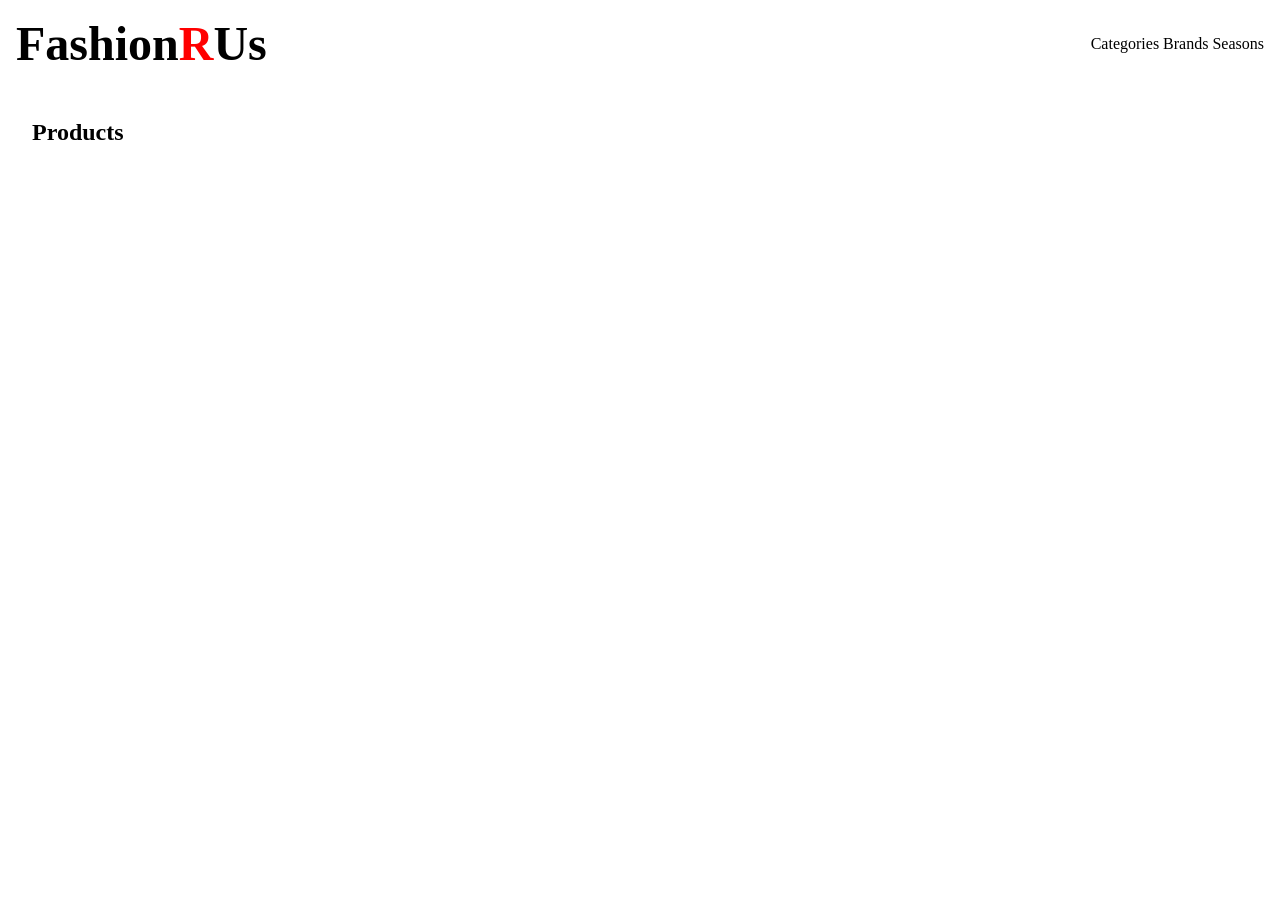
==== produktliste.html @ f1428098 "first commit" ====
<!doctype html>
<html lang="en">
  <head>
    <meta charset="UTF-8" />
    <meta name="viewport" content="width=device-width, initial-scale=1.0" />
    <link rel="stylesheet" href="css/style.css" />
    <script src="js/list.js" defer></script>
    <title>Products</title>
  </head>
  <body class="productlist">
    <header>
      <a href="index.html">
        <h1>Fashion<span>R</span>Us</h1>
      </a>
      <nav>
        <a href="index.html">Categories</a>
        <a href="#">Brands</a>
        <a href="#">Seasons</a>
      </nav>
    </header>

    <main>
      <h2>Products</h2>
    </main>
  </body>
</html>
---- css/style.css ----
* {
    margin: 0;
    padding: 0;
    box-sizing: border-box;
  }
  
  header {
    display: flex;
    justify-content: space-between;
    align-items: center;
    padding: 1rem;
  }
  header h1 {
    font-size: 3rem;
  }
  header a {
    text-decoration: none;
    color: black;
  }
  header h1 span {
    color: red;
  }
  
  main {
    margin: 2rem;
  }
  main h2 {
    margin-bottom: 1rem;
  }
  
  /* forside */


      .category_list {
        display: grid;
        grid-template-columns: repeat(3, 1fr);
        gap: 1em;
      }
      
      .category_list a {
        text-decoration: none;
        padding: 2em;
        color: white;
        background-color: #949394;
        border-radius: 5px;
      }

  
  /* ProductList */
  img {
    max-width: 100%;
    height: auto;
  }
  .productlist main {
    display: grid;
    grid-template-columns: repeat(auto-fill, minmax(150px, 1fr));
    gap: 2rem;
  }
  .productlist article {
    position: relative;
    display: grid;
    grid-template-rows: subgrid;
    grid-row: span 7;
    gap: 0;
  }
  
  .productlist main h2 {
    grid-column: 1/-1;
  }
  .productlist article h3 {
    font-size: 1rem;
  }
  .productlist article > * {
    margin: 0;
    font-size: 0.9rem;
  }
  
  .productlist article {
    position: relative;
  }
  
  .productlist .discount_badge {
    position: absolute;
    top: 10px;
    left: 10px;
    background-color: red;
    color: white;
    padding: 5px 10px;
    font-weight: bold;
  }
  
  .productlist .soldOut img {
    opacity: 0.3;
  }
  .productlist .soldOutTxt {
    display: none;
  }
  .productlist .soldOut .soldOutTxt {
    display: block;
  }
  .productlist .discount_element p {
    display: none;
  }
  .productlist .discounted .discount_element {
    display: flex;
    justify-content: space-between;
  }
  
  /* Product */
  
  .breadcrumbs {
    display: none;
  }
  
  .purchaseBox {
    background: #d8d8d8;
    color: var(--background-color);
    padding: 1rem;
  }
  .info {
    padding: 1rem;
  }
  .product select {
    min-width: 100px;
  }
  .product main {
    display: grid;
  }
  .product main .breadcrumbs,
  .product main img {
    grid-column: 1/-1;
  }
  .purchaseBox form label {
    gap: 1rem;
  }
  .purchaseBox button {
    display: block;
    margin-top: 1rem;
    width: 100%;
  }
  dt {
    font-weight: 700;
  }
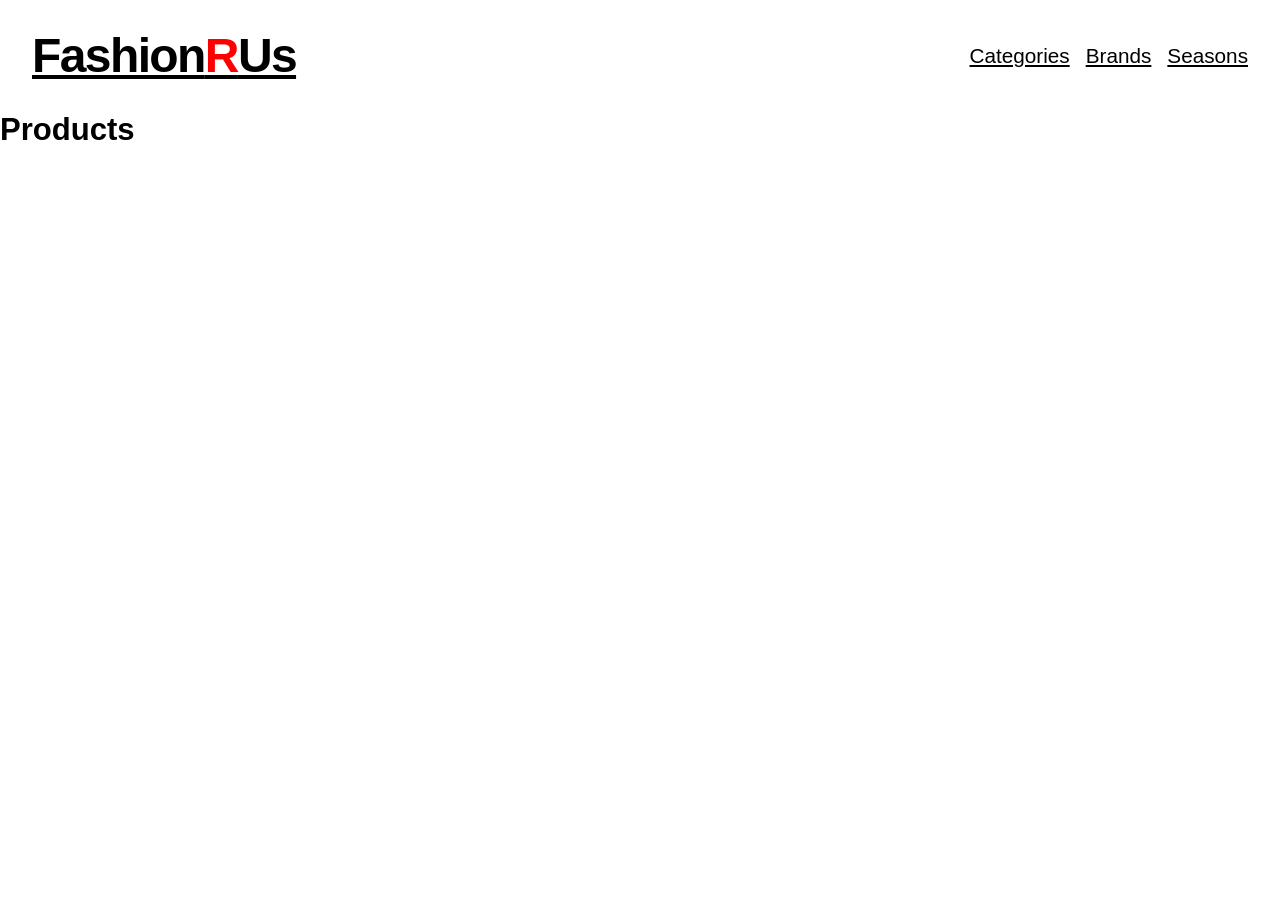
==== commit 0a028a84: "Refactor product list structure and styling: update product container selection, enhance layout with" ====
--- a/produktliste.html
+++ b/produktliste.html
@@ -7,7 +7,7 @@
     <script src="js/list.js" defer></script>
     <title>Products</title>
   </head>
-  <body class="productlist">
+  <body>
     <header>
       <a href="index.html">
         <h1>Fashion<span>R</span>Us</h1>
@@ -19,8 +19,7 @@
       </nav>
     </header>
 
-    <main>
-      <h2>Products</h2>
-    </main>
+    <h2>Products</h2>
+    <main class="productlist"></main>
   </body>
-</html>+</html>
--- a/css/style.css
+++ b/css/style.css
@@ -1,143 +1,165 @@
+body {
+  font-size: calc(18px + ((100vw - 600px) / 250));
+  font-family: Arial, Helvetica, sans-serif;
+  margin: 0;
+  padding: 0;
+  text-decoration-skip-ink: "auto";
+}
+
 * {
-    margin: 0;
-    padding: 0;
-    box-sizing: border-box;
-  }
-  
-  header {
-    display: flex;
-    justify-content: space-between;
-    align-items: center;
-    padding: 1rem;
-  }
-  header h1 {
-    font-size: 3rem;
-  }
-  header a {
-    text-decoration: none;
-    color: black;
-  }
-  header h1 span {
-    color: red;
-  }
-  
-  main {
-    margin: 2rem;
-  }
-  main h2 {
-    margin-bottom: 1rem;
-  }
-  
-  /* forside */
+  margin: 0;
+  padding: 0;
+  box-sizing: border-box;
+}
 
+header {
+  display: flex;
+  justify-content: space-between;
+  align-items: center;
+  padding: 1rem;
+  margin: 1rem;
+}
+header h1 {
+  font-size: 3rem;
+  letter-spacing: -0.1rem;
+  line-height: 1;
+}
 
-      .category_list {
-        display: grid;
-        grid-template-columns: repeat(3, 1fr);
-        gap: 1em;
-      }
-      
-      .category_list a {
-        text-decoration: none;
-        padding: 2em;
-        color: white;
-        background-color: #949394;
-        border-radius: 5px;
-      }
+header a {
+  color: black;
+}
 
-  
-  /* ProductList */
-  img {
-    max-width: 100%;
-    height: auto;
-  }
-  .productlist main {
-    display: grid;
-    grid-template-columns: repeat(auto-fill, minmax(150px, 1fr));
-    gap: 2rem;
-  }
-  .productlist article {
-    position: relative;
-    display: grid;
-    grid-template-rows: subgrid;
-    grid-row: span 7;
-    gap: 0;
-  }
-  
-  .productlist main h2 {
-    grid-column: 1/-1;
-  }
-  .productlist article h3 {
-    font-size: 1rem;
-  }
-  .productlist article > * {
-    margin: 0;
-    font-size: 0.9rem;
-  }
-  
-  .productlist article {
-    position: relative;
-  }
-  
-  .productlist .discount_badge {
-    position: absolute;
-    top: 10px;
-    left: 10px;
-    background-color: red;
-    color: white;
-    padding: 5px 10px;
-    font-weight: bold;
-  }
-  
-  .productlist .soldOut img {
-    opacity: 0.3;
-  }
-  .productlist .soldOutTxt {
-    display: none;
-  }
-  .productlist .soldOut .soldOutTxt {
-    display: block;
-  }
-  .productlist .discount_element p {
-    display: none;
-  }
-  .productlist .discounted .discount_element {
-    display: flex;
-    justify-content: space-between;
-  }
-  
-  /* Product */
-  
-  .breadcrumbs {
-    display: none;
-  }
-  
-  .purchaseBox {
-    background: #d8d8d8;
-    color: var(--background-color);
-    padding: 1rem;
-  }
-  .info {
-    padding: 1rem;
-  }
-  .product select {
-    min-width: 100px;
-  }
-  .product main {
-    display: grid;
-  }
-  .product main .breadcrumbs,
-  .product main img {
-    grid-column: 1/-1;
-  }
-  .purchaseBox form label {
-    gap: 1rem;
-  }
-  .purchaseBox button {
-    display: block;
-    margin-top: 1rem;
-    width: 100%;
-  }
-  dt {
-    font-weight: 700;
-  }+header a.h1-a {
+  color: black;
+  text-decoration: none;
+}
+
+header h1 span {
+  color: red;
+}
+
+header nav {
+  display: flex;
+  gap: 1rem;
+}
+
+main {
+  margin: 2rem;
+}
+main h2 {
+  margin-bottom: 1rem;
+}
+
+/* forside */
+
+.category_list {
+  display: grid;
+  grid-template-columns: repeat(3, 1fr);
+  gap: 1em;
+  margin-top: 4rem;
+}
+
+.category_list a {
+  text-decoration: none;
+  padding: 3rem;
+  color: white;
+  background-color: #949394;
+  border-radius: 5px;
+}
+
+/* ProductList */
+img {
+  max-width: 100%;
+  height: auto;
+}
+.productlist {
+  display: grid;
+  grid-template-columns: repeat(auto-fill, minmax(150px, 1fr));
+  gap: 4rem;
+}
+.productlist article {
+  position: relative;
+  display: grid;
+  grid-template-rows: subgrid;
+  grid-row: span 7;
+  gap: 0;
+}
+
+.productlist main h2 {
+  grid-column: 1/-1;
+}
+.productlist article h3 {
+  font-size: 1rem;
+}
+.productlist article > * {
+  margin: 0;
+  font-size: 0.9rem;
+}
+
+.productlist article {
+  position: relative;
+}
+
+.productlist .discount_badge {
+  position: absolute;
+  top: 10px;
+  left: 10px;
+  /* background-color: #ff0000; */
+  color: white;
+  padding: 5px 10px;
+  font-weight: bold;
+}
+
+.productlist .soldOut img {
+  opacity: 0.3;
+}
+.productlist .soldoutTxt {
+  color: red;
+  display: none;
+}
+.productlist .soldOut .soldoutTxt {
+  display: block;
+}
+.productlist .discount_element p {
+  display: none;
+}
+.productlist .discounted .discount_element {
+  display: flex;
+  justify-content: space-between;
+}
+
+/* Product */
+
+.breadcrumbs {
+  display: none;
+}
+
+.purchaseBox {
+  background: #d8d8d8;
+  color: var(--background-color);
+  padding: 1rem;
+}
+.info {
+  padding: 1rem;
+}
+.product select {
+  min-width: 100px;
+}
+.product main {
+  display: grid;
+}
+.product main .breadcrumbs,
+.product main img {
+  grid-column: 1/-1;
+}
+.purchaseBox form label {
+  gap: 1rem;
+}
+.purchaseBox button {
+  display: block;
+  margin-top: 1rem;
+  width: 100%;
+}
+dt {
+  font-weight: 700;
+}
